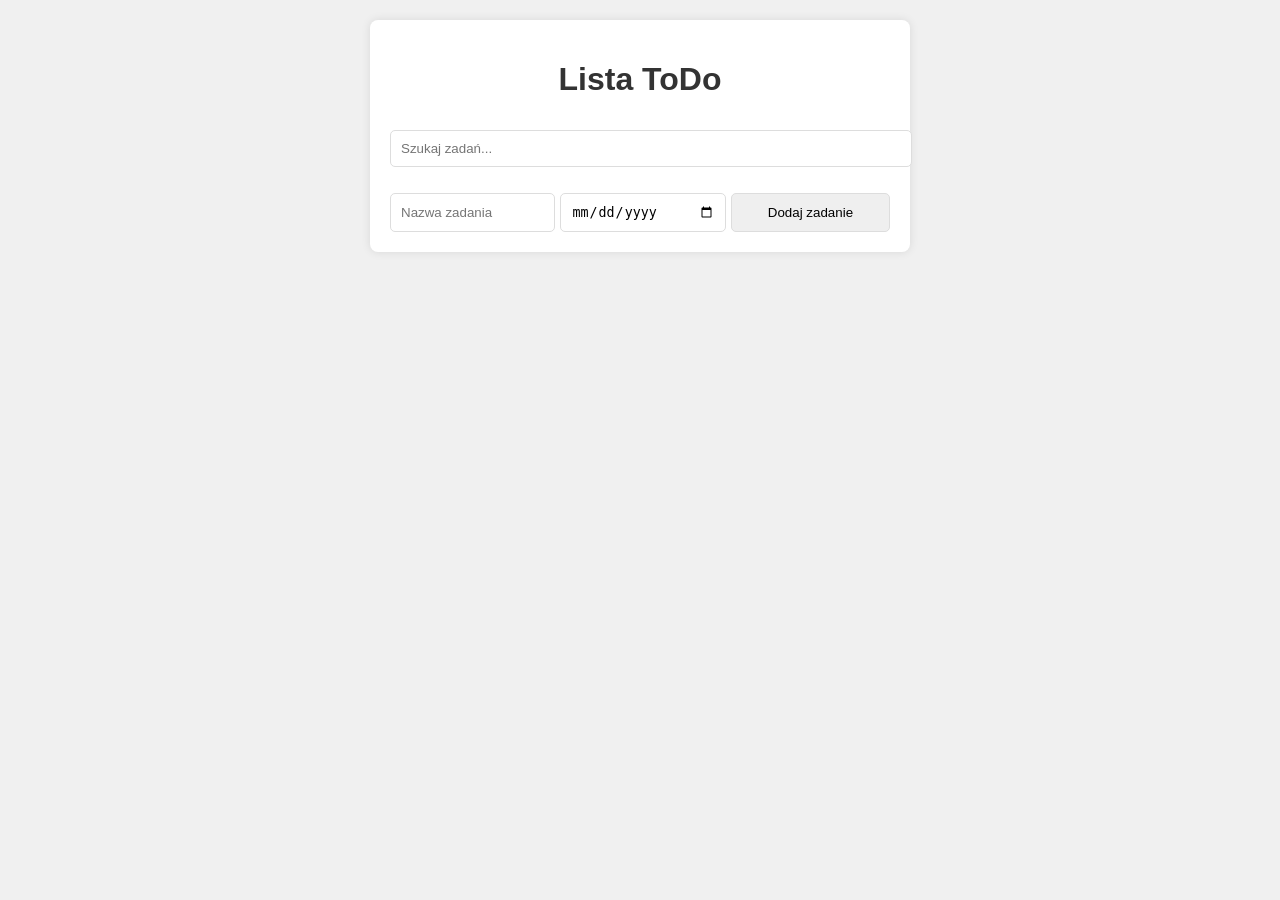
==== index.html @ cbb0654b "lab-b" ====
<!DOCTYPE html>
<html lang="pl">
<head>
  <meta charset="UTF-8">
  <meta name="viewport" content="width=device-width, initial-scale=1.0">
  <title>Lista ToDo</title>
  <link rel="stylesheet" href="style.css">
</head>
<body>
<div class="todo-app">
  <h1>Lista ToDo</h1>

  <input type="text" id="search" placeholder="Szukaj zadań..." minlength="2">

  <ul id="todo-list"></ul>

  <div class="add-task">
    <input type="text" id="new-task-name" placeholder="Nazwa zadania" minlength="3" maxlength="255">
    <input type="date" id="new-task-date">
    <button id="add-task-btn">Dodaj zadanie</button>
  </div>
</div>

<script src="script.js"></script>
</body>
</html>
---- style.css ----
body {
    font-family: Arial, sans-serif;
    display: flex;
    justify-content: center;
    background-color: #f0f0f0;
    margin: 0;
    padding: 0;
}

.todo-app {
    width: 100%;
    max-width: 500px;
    margin: 20px;
    background: #fff;
    padding: 20px;
    border-radius: 8px;
    box-shadow: 0px 0px 10px rgba(0, 0, 0, 0.1);
}

h1 {
    text-align: center;
    color: #333;
}

#search, #new-task-name, #new-task-date, #add-task-btn {
    width: 100%;
    padding: 10px;
    margin-top: 10px;
    border-radius: 5px;
    border: 1px solid #ddd;
}

#todo-list {
    list-style-type: none;
    padding: 0;
}

.todo-item {
    display: flex;
    align-items: center;
    padding: 10px;
    border-bottom: 1px solid #eee;
}

.todo-item.done .task-name {
    text-decoration: line-through;
    color: #aaa;
}

.highlight {
    background-color: yellow;
}

.todo-item input[type="checkbox"] {
    margin-right: 10px;
}

.todo-item .task-name,
.todo-item .task-date {
    flex: 1;
    cursor: pointer;
}

.todo-item .delete-btn {
    background: none;
    border: none;
    color: #ff6666;
    font-weight: bold;
    cursor: pointer;
}

.add-task {
    display: flex;
    gap: 5px;
}
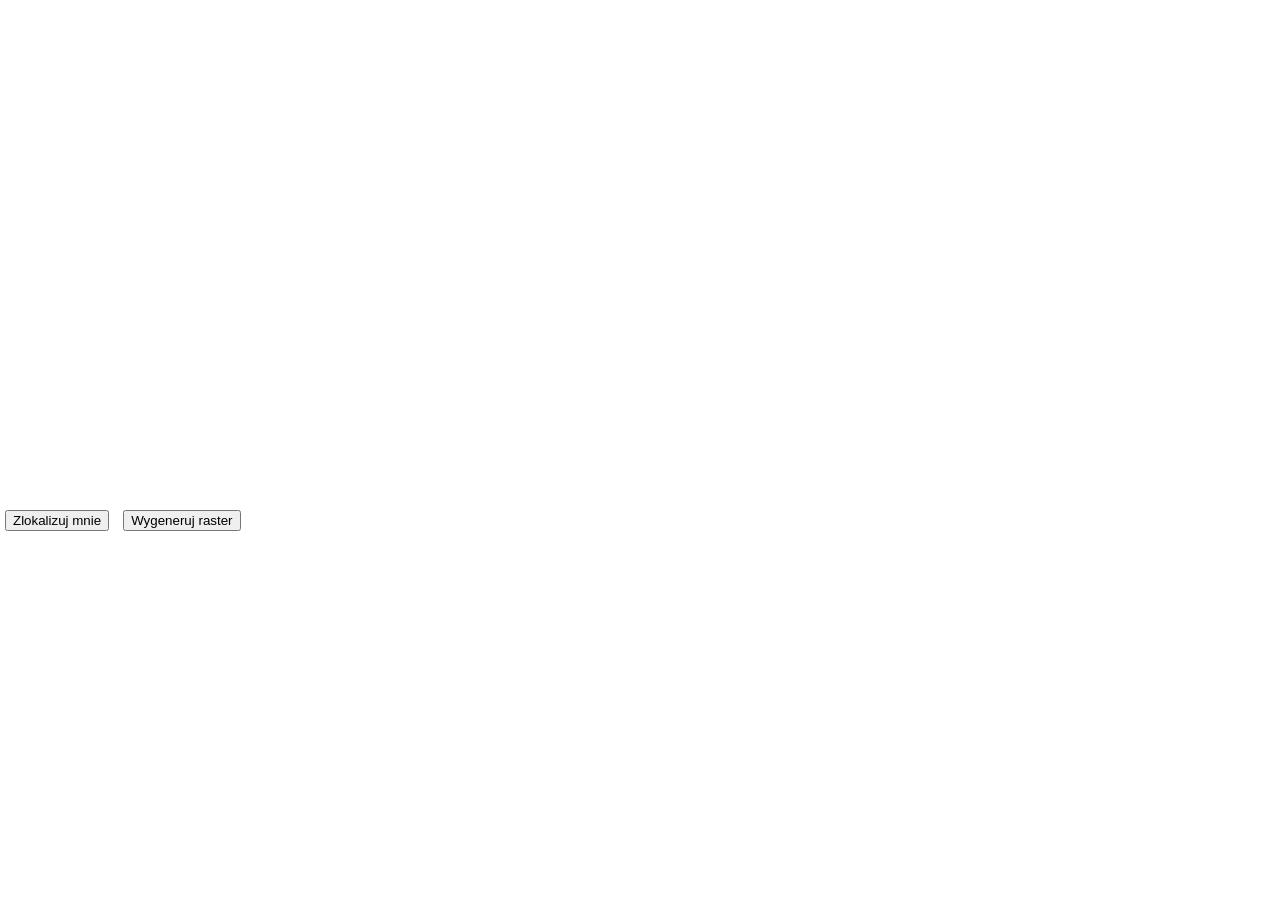
==== commit 36b7d1f7: "lab-c" ====
--- a/index.html
+++ b/index.html
@@ -1,26 +1,24 @@
 <!DOCTYPE html>
 <html lang="pl">
 <head>
-  <meta charset="UTF-8">
-  <meta name="viewport" content="width=device-width, initial-scale=1.0">
-  <title>Lista ToDo</title>
-  <link rel="stylesheet" href="style.css">
+    <meta charset="UTF-8">
+    <title>Mapa z Puzzlami</title>
+    <link href='https://api.mapbox.com/mapbox-gl-js/v2.15.0/mapbox-gl.css' rel='stylesheet' />
+    <link rel="stylesheet" href="styles.css">
 </head>
 <body>
-<div class="todo-app">
-  <h1>Lista ToDo</h1>
+<div id="container">
+    <div id="left-panel">
+        <div id="map"></div>
+        <button id="locate-btn">Zlokalizuj mnie</button>
+        <button id="generate-btn">Wygeneruj raster</button>
+    </div>
+    <div id="right-panel"></div>
+</div>
+<div id="pieces-container"></div>
+<div id="message"></div>
 
-  <input type="text" id="search" placeholder="Szukaj zadań..." minlength="2">
-
-  <ul id="todo-list"></ul>
-
-  <div class="add-task">
-    <input type="text" id="new-task-name" placeholder="Nazwa zadania" minlength="3" maxlength="255">
-    <input type="date" id="new-task-date">
-    <button id="add-task-btn">Dodaj zadanie</button>
-  </div>
-</div>
-
+<script src='https://api.mapbox.com/mapbox-gl-js/v2.15.0/mapbox-gl.js'></script>
 <script src="script.js"></script>
 </body>
 </html>
--- a/styles.css
+++ b/styles.css
@@ -0,0 +1,51 @@
+body, html {
+    margin: 0;
+    padding: 0;
+}
+
+#container {
+    display: flex;
+    width: 100%;
+}
+
+#left-panel, #right-panel {
+    width: 50%;
+    position: relative;
+}
+
+#left-panel {
+    margin-right: 10px; /* Dodano odstęp między panelami */
+}
+
+#map, #right-panel {
+    width: 100%;
+    height: 500px;
+}
+
+#locate-btn, #generate-btn {
+    margin: 10px 5px;
+}
+
+#pieces-container {
+    display: flex;
+    flex-wrap: wrap;
+    width: 100%;
+}
+
+.piece {
+    width: 25%;
+    box-sizing: border-box;
+}
+
+.dropzone {
+    position: absolute;
+    border: 1px solid #ccc;
+    box-sizing: border-box;
+}
+
+#message {
+    text-align: center;
+    font-size: 24px;
+    color: green;
+    margin-top: 20px;
+}
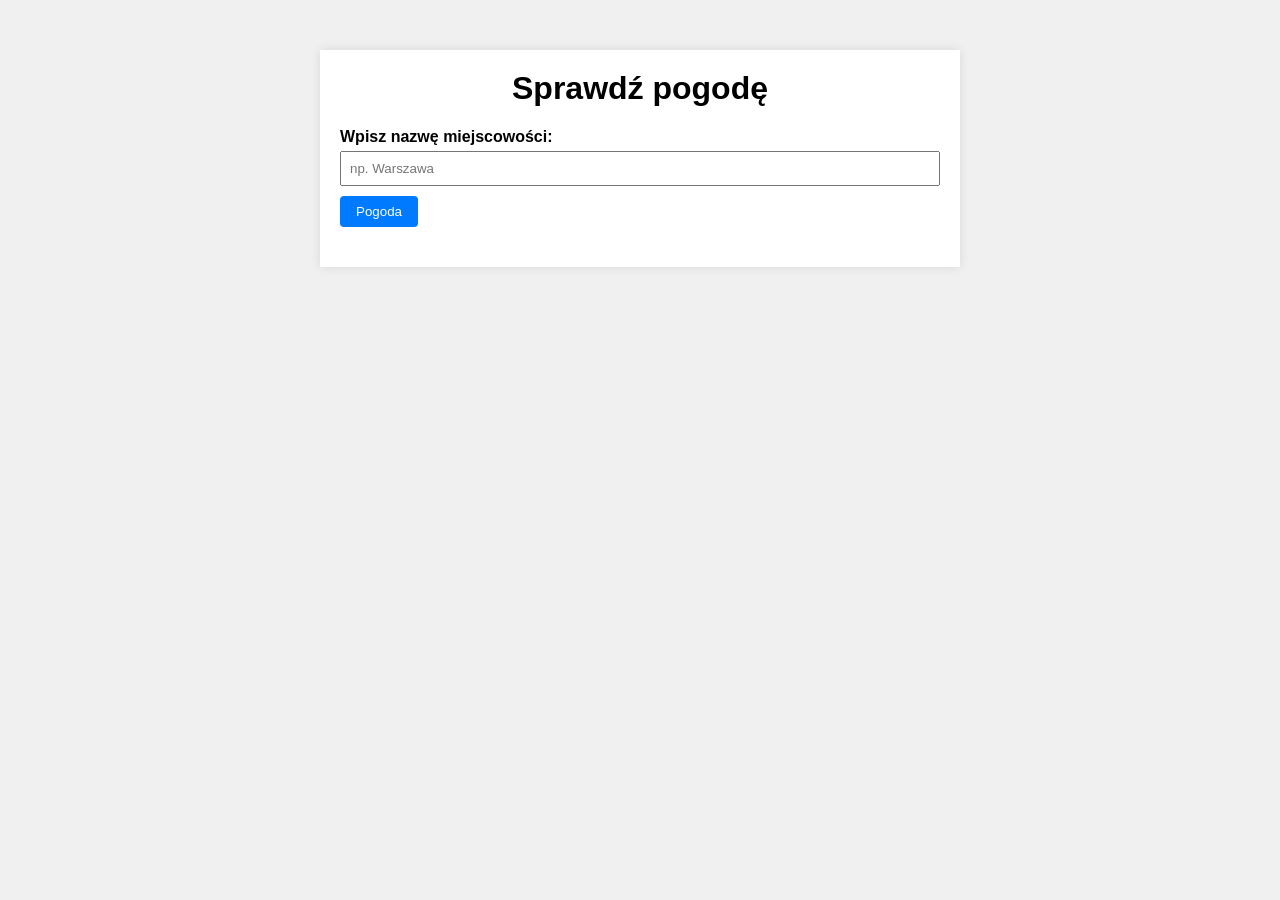
==== commit 71268422: "lab-d" ====
--- a/index.html
+++ b/index.html
@@ -1,24 +1,21 @@
 <!DOCTYPE html>
 <html lang="pl">
 <head>
-    <meta charset="UTF-8">
-    <title>Mapa z Puzzlami</title>
-    <link href='https://api.mapbox.com/mapbox-gl-js/v2.15.0/mapbox-gl.css' rel='stylesheet' />
-    <link rel="stylesheet" href="styles.css">
+  <meta charset="UTF-8" />
+  <title>Sprawdzanie pogody</title>
+  <link rel="stylesheet" href="style.css" />
 </head>
 <body>
-<div id="container">
-    <div id="left-panel">
-        <div id="map"></div>
-        <button id="locate-btn">Zlokalizuj mnie</button>
-        <button id="generate-btn">Wygeneruj raster</button>
-    </div>
-    <div id="right-panel"></div>
-</div>
-<div id="pieces-container"></div>
-<div id="message"></div>
 
-<script src='https://api.mapbox.com/mapbox-gl-js/v2.15.0/mapbox-gl.js'></script>
-<script src="script.js"></script>
+  <div class="container">
+    <h1>Sprawdź pogodę</h1>
+    <label for="location">Wpisz nazwę miejscowości:</label>
+    <input type="text" id="location" name="location" placeholder="np. Warszawa" />
+    <button id="checkWeatherBtn">Pogoda</button>
+    
+    <div id="results"></div>
+  </div>
+
+  <script src="script.js"></script>
 </body>
 </html>
--- a/style.css
+++ b/style.css
@@ -0,0 +1,66 @@
+body {
+    margin: 0;
+    padding: 0;
+    font-family: Arial, sans-serif;
+    background: #f0f0f0;
+  }
+  
+  .container {
+    max-width: 600px;
+    margin: 50px auto;
+    background: #ffffff;
+    padding: 20px;
+    box-shadow: 0 0 10px rgba(0, 0, 0, 0.1);
+  }
+  
+  h1 {
+    margin-top: 0;
+    text-align: center;
+  }
+  
+  label {
+    display: block;
+    margin-bottom: 5px;
+    font-weight: bold;
+  }
+  
+  #location {
+    width: 100%;
+    padding: 8px;
+    box-sizing: border-box;
+    margin-bottom: 10px;
+  }
+  
+  #checkWeatherBtn {
+    padding: 8px 16px;
+    cursor: pointer;
+    background-color: #007bff;
+    color: #ffffff;
+    border: none;
+    border-radius: 4px;
+  }
+  
+  #checkWeatherBtn:hover {
+    background-color: #0056b3;
+  }
+  
+  #results {
+    margin-top: 20px;
+  }
+  
+  .weather-current,
+  .weather-forecast {
+    margin-bottom: 20px;
+  }
+  
+  .weather-current h2,
+  .weather-forecast h2 {
+    margin-bottom: 10px;
+  }
+  
+  .weather-forecast .day-forecast {
+    margin-bottom: 10px;
+    border-bottom: 1px solid #ccc;
+    padding-bottom: 5px;
+  }
+  
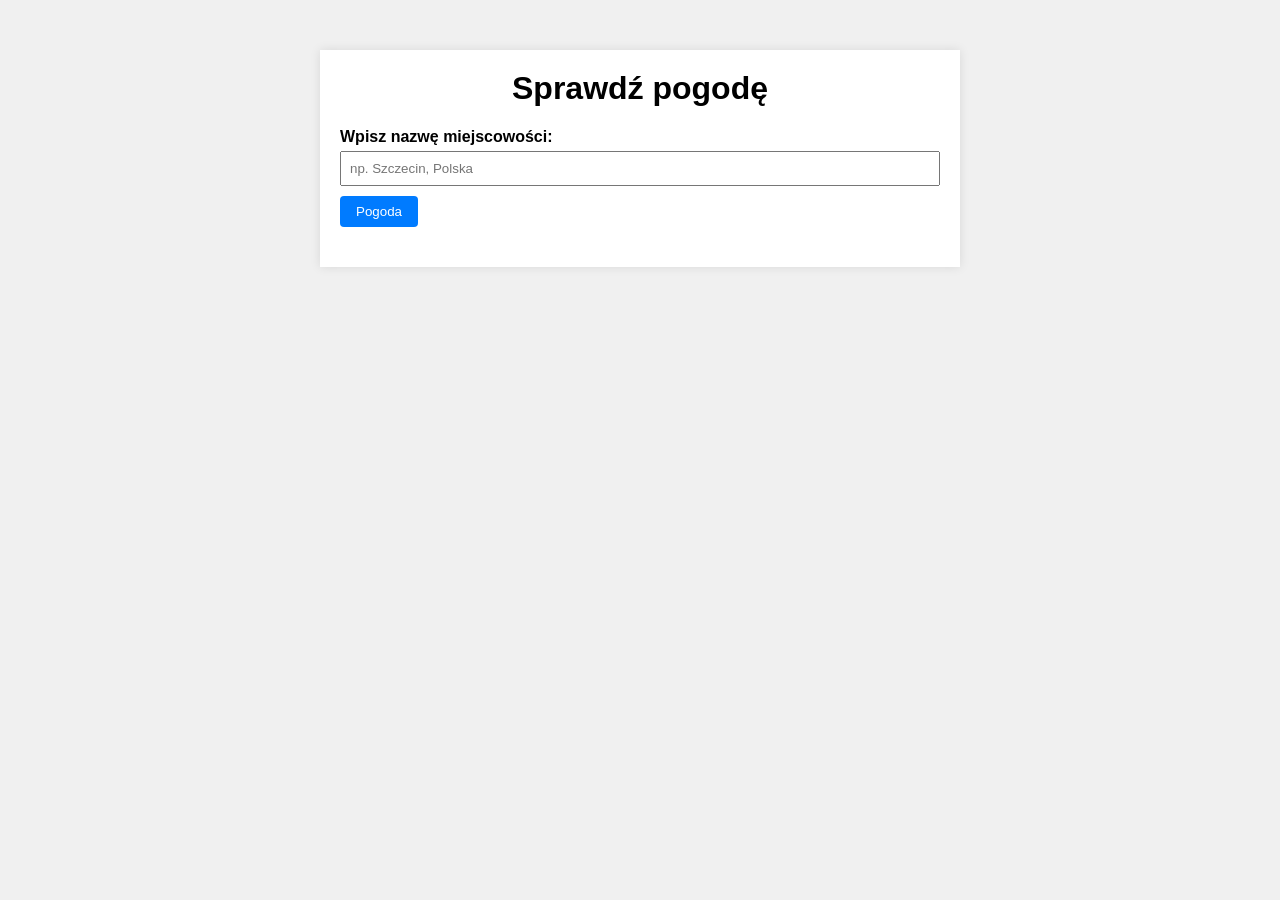
==== commit 03600277: "lab-d-typo-fix" ====
--- a/index.html
+++ b/index.html
@@ -10,7 +10,7 @@
   <div class="container">
     <h1>Sprawdź pogodę</h1>
     <label for="location">Wpisz nazwę miejscowości:</label>
-    <input type="text" id="location" name="location" placeholder="np. Warszawa" />
+    <input type="text" id="location" name="location" placeholder="np. Szczecin, Polska" />
     <button id="checkWeatherBtn">Pogoda</button>
     
     <div id="results"></div>
